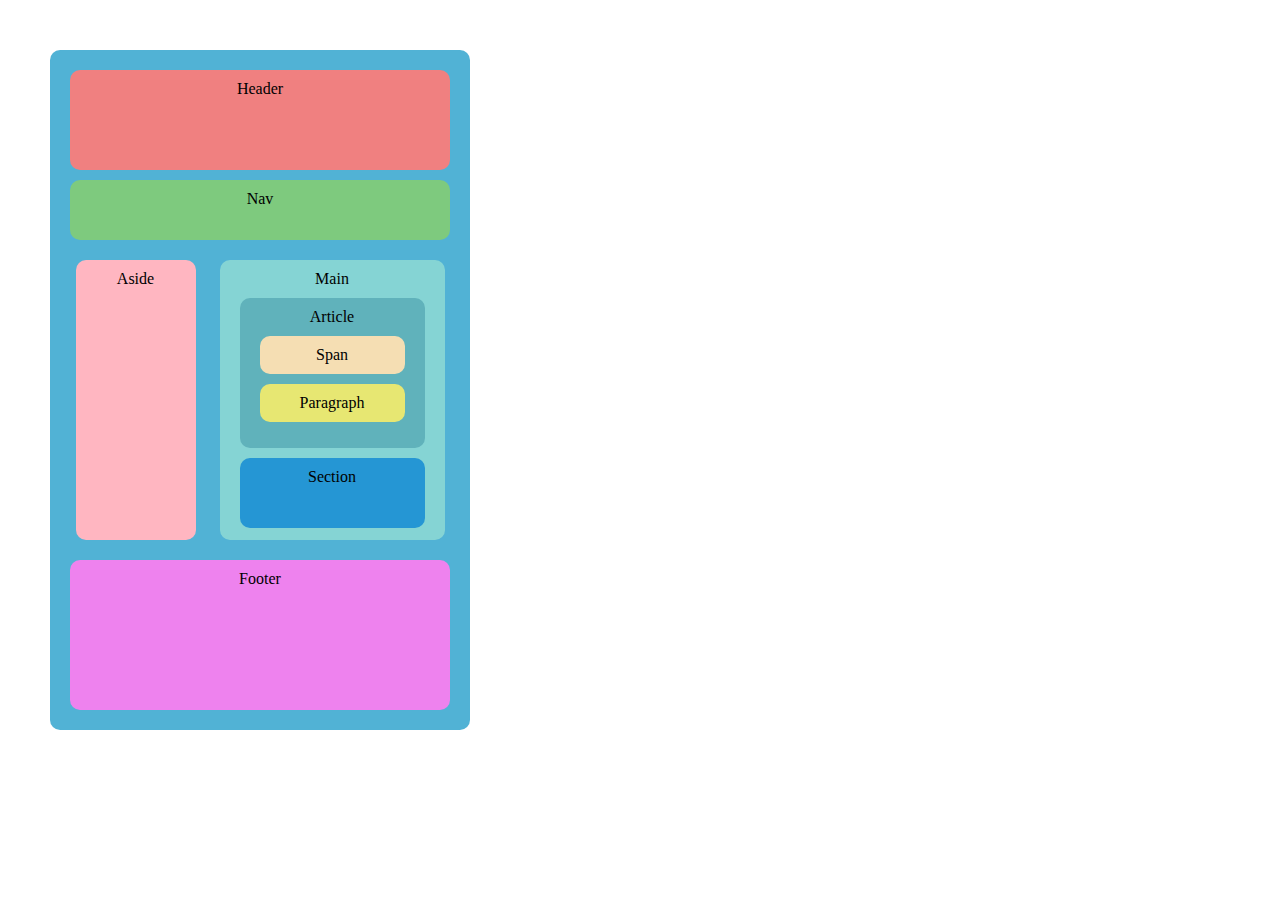
==== CSS/index.html @ d0c8b1cd "Box Model" ====
<!DOCTYPE html>
<html lang="en">
<head>
    <meta charset="UTF-8">
    <meta name="viewport" content="width=device-width, initial-scale=1.0">
    <title>Document</title>
    <link rel="stylesheet" href="./style.css">
</head>
<body>
    <div class="container">
        <header>Header</header>
        <nav>Nav</nav>
        <aside>Aside</aside>
        <main>
            Main
            <article>
                Article
                <span>Span</span>
                <p>Paragraph</p>
            </article>
            <section>Section</section>
        </main>
        <footer>Footer</footer>
    </div>
</body>
</html>
---- CSS/style.css ----
.container{
    width: 400px;
    /* height: 500px; */
    background-color: rgba(49, 164, 206, 0.846);
    border-color: black !important;
}
*{
    margin: 10px;
    padding: 10px;
    text-align: center;
}
.container, header , 
nav , aside ,
 main , article , 
 span , p , 
 section , footer
{
    /* border-radius: 10px;
    border-width: 2px;
    border-style: double;
    border-color: white; */
    border: 2px white;
    border-radius: 10px;
}
header{
    height: 80px;
    background-color: lightcoral;
}
nav{
    height: 40px;
    background-color: rgb(126, 202, 126);
}
aside{
    vertical-align: top;
    width: 100px;
    height: 260px;
    background-color: lightpink;
}
aside , main{
    display: inline-block;
}
span{
    display: block;
    background-color: wheat;
}
p{
    background-color: rgb(231, 231, 114);
}
main{
    width: 205px;
    height: 260px;
    background-color: rgba(142, 218, 212, 0.858);
}
article{
    /* width: 100%; */
    /* padding: 10px; */
    height: 130px;
    background-color: rgb(96, 178, 187);
}
section{
    height: 50px;
    background-color: rgb(37, 150, 212);
}
footer{
    height: 130px;
    background-color: violet;
}
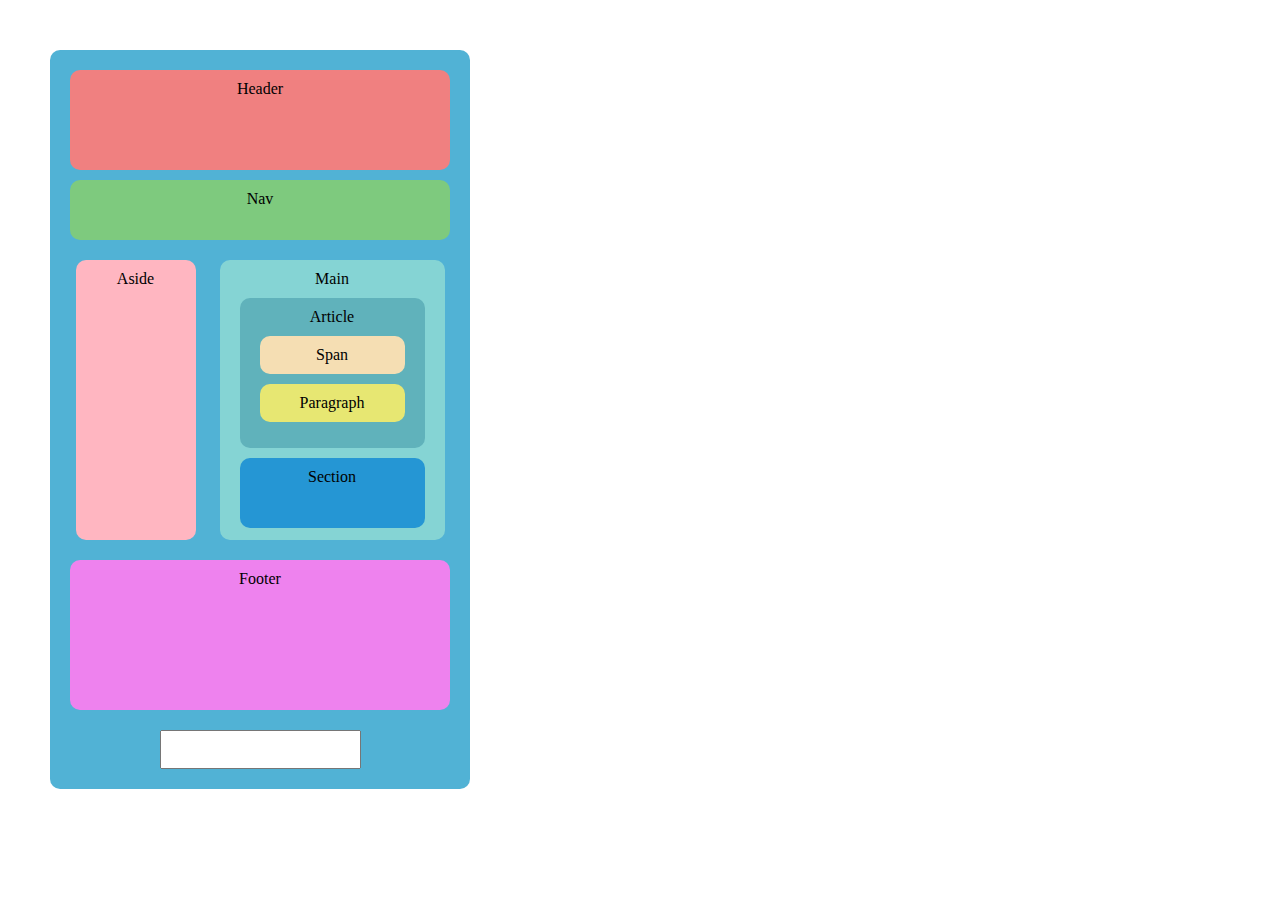
==== commit b3216966: "Day 2" ====
--- a/CSS/index.html
+++ b/CSS/index.html
@@ -1,11 +1,13 @@
 <!DOCTYPE html>
 <html lang="en">
+
 <head>
     <meta charset="UTF-8">
     <meta name="viewport" content="width=device-width, initial-scale=1.0">
     <title>Document</title>
     <link rel="stylesheet" href="./style.css">
 </head>
+
 <body>
     <div class="container">
         <header>Header</header>
@@ -21,6 +23,8 @@
             <section>Section</section>
         </main>
         <footer>Footer</footer>
+        <input type="text">
     </div>
 </body>
+
 </html>--- a/CSS/style.css
+++ b/CSS/style.css
@@ -1,20 +1,26 @@
-.container{
+.container {
     width: 400px;
     /* height: 500px; */
     background-color: rgba(49, 164, 206, 0.846);
     border-color: black !important;
 }
-*{
+
+* {
     margin: 10px;
     padding: 10px;
     text-align: center;
 }
-.container, header , 
-nav , aside ,
- main , article , 
- span , p , 
- section , footer
-{
+
+.container,
+header,
+nav,
+aside,
+main,
+article,
+span,
+p,
+section,
+footer {
     /* border-radius: 10px;
     border-width: 2px;
     border-style: double;
@@ -22,46 +28,57 @@
     border: 2px white;
     border-radius: 10px;
 }
-header{
+
+header {
     height: 80px;
     background-color: lightcoral;
 }
-nav{
+
+nav {
     height: 40px;
     background-color: rgb(126, 202, 126);
 }
-aside{
+
+aside {
     vertical-align: top;
     width: 100px;
     height: 260px;
     background-color: lightpink;
 }
-aside , main{
+
+aside,
+main {
     display: inline-block;
 }
-span{
+
+span {
     display: block;
     background-color: wheat;
 }
-p{
+
+p {
     background-color: rgb(231, 231, 114);
 }
-main{
+
+main {
     width: 205px;
     height: 260px;
     background-color: rgba(142, 218, 212, 0.858);
 }
-article{
+
+article {
     /* width: 100%; */
     /* padding: 10px; */
     height: 130px;
     background-color: rgb(96, 178, 187);
 }
-section{
+
+section {
     height: 50px;
     background-color: rgb(37, 150, 212);
 }
-footer{
+
+footer {
     height: 130px;
     background-color: violet;
 }